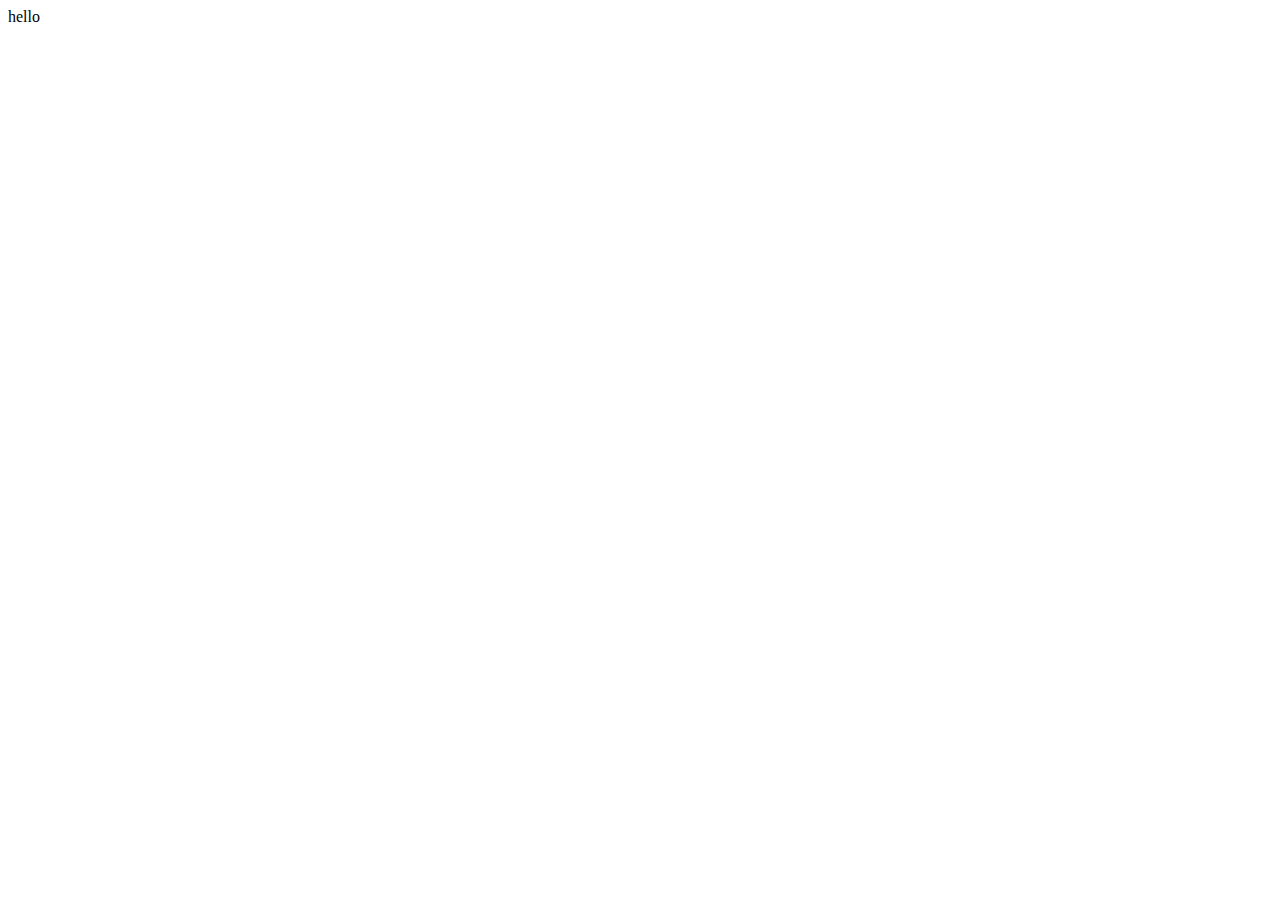
==== layout/project1/index.html @ 519cb935 "4commit" ====
<!DOCTYPE html>
<html lang="en">
<head>
    <meta charset="UTF-8">
    <meta http-equiv="X-UA-Compatible" content="IE=edge">
    <meta name="viewport" content="width=device-width, initial-scale=1.0">
    <link rel="stylesheet" href="style.css">
    <title>Document</title>
</head>
<body>
    hello
</body>
</html>
---- layout/project1/style.css ----
* {box-sizing: border-box;}
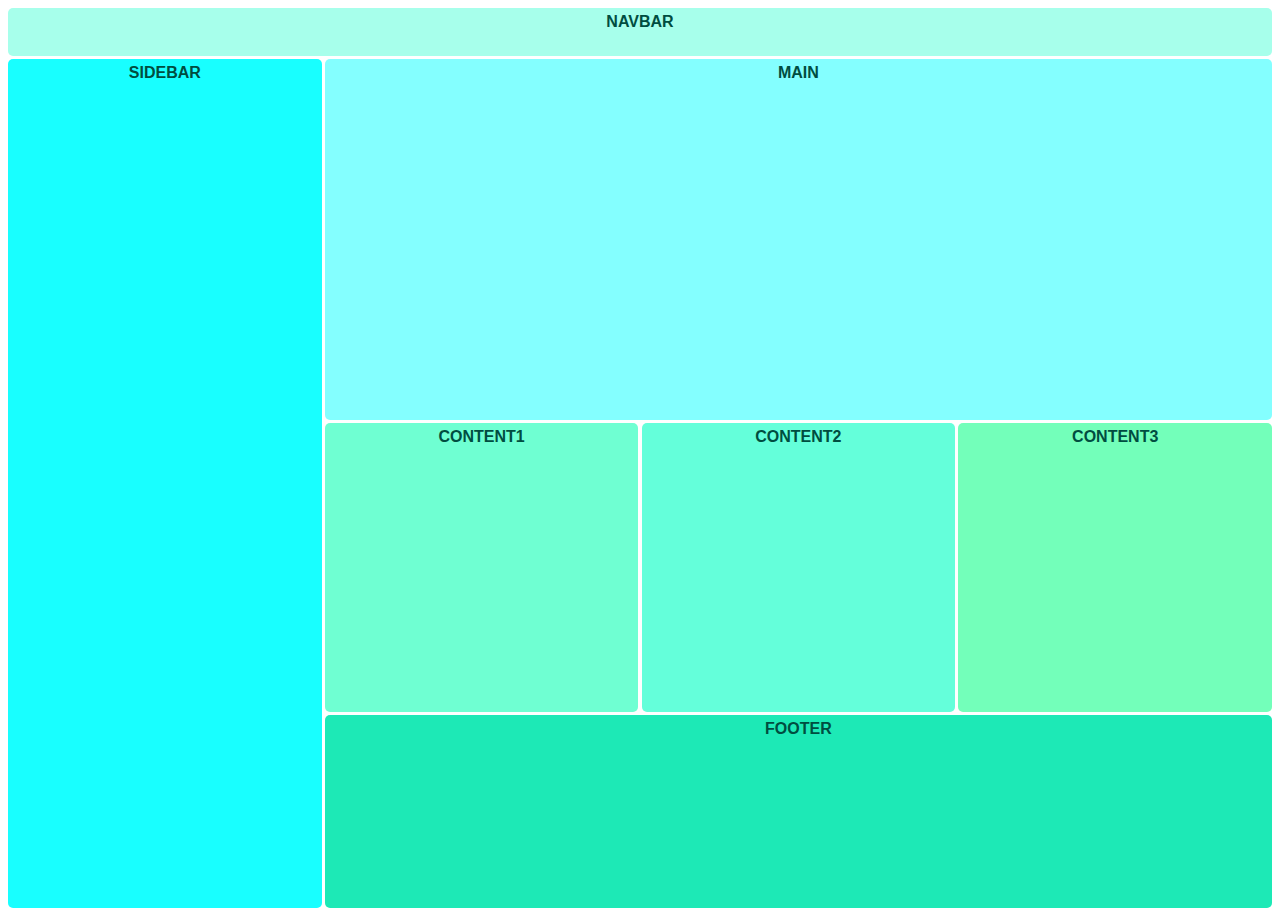
==== commit 82b1aaa7: "project1 layout" ====
--- a/layout/project1/index.html
+++ b/layout/project1/index.html
@@ -1,13 +1,24 @@
 <!DOCTYPE html>
 <html lang="en">
+
 <head>
     <meta charset="UTF-8">
     <meta http-equiv="X-UA-Compatible" content="IE=edge">
     <meta name="viewport" content="width=device-width, initial-scale=1.0">
     <link rel="stylesheet" href="style.css">
-    <title>Document</title>
+    <title>project1</title>
 </head>
+
 <body>
-    hello
+    <div class="container">
+        <nav>Navbar</nav>
+        <main>Main</main>
+        <div id="sidebar">Sidebar</div>
+        <div id="content1">Content1</div>
+        <div id="content2">Content2</div>
+        <div id="content3">Content3</div>
+        <footer>Footer</footer>
+    </div>
 </body>
+
 </html>--- a/layout/project1/style.css
+++ b/layout/project1/style.css
@@ -1 +1,78 @@
-* {box-sizing: border-box;}+
+:root{
+    --main-radius: 5px;
+    --maim-padding: 5px;
+}
+.container{
+    display: grid;
+    height: 100vh;
+    grid-template-columns: 1fr 1fr 1fr 1fr;
+    grid-template-rows: 0.2fr 1.5fr 1.2fr 0.8fr;
+    grid-template-areas: 
+        "nav nav nav nav"
+        "sidebar main main main"
+        "sidebar content1 content2 content3"
+        "sidebar footer footer footer";
+        grid-gap: 0.2rem;
+        font-family: "Inter",sans-serif;
+        font-weight: 800;;
+        text-transform: uppercase;
+        color: #004d40;
+        text-align: center;
+}
+nav{
+    background: #a7ffeb;
+    grid-area: nav;
+    border-radius: var(--main-radius);
+    padding-top: var(--maim-padding);
+}
+main{
+    background: #84ffff;
+    grid-area: main;
+    border-radius: var(--main-radius);
+    padding-top: var(--maim-padding);
+}
+#sidebar{
+    background: #18ffff;
+    grid-area: sidebar;
+    border-radius: var(--main-radius);
+    padding-top: var(--maim-padding);
+}
+#content1{
+    background: #6fffd2;
+    grid-area: content1;
+    border-radius: var(--main-radius);
+    padding-top: var(--maim-padding);
+}
+#content2{
+    background: #64ffda;
+    grid-area: content2;
+    border-radius: var(--main-radius);
+    padding-top: var(--maim-padding);
+}
+#content3{
+    background: #73ffba;
+    grid-area: content3;
+    border-radius: var(--main-radius);
+    padding-top: var(--maim-padding);
+}
+footer{
+    background: #1de9b6;
+    grid-area: footer;
+    border-radius: var(--main-radius);
+    padding-top: var(--maim-padding);
+}
+@media only screen and (max-width: 550px){
+    .container{
+        grid-template-columns: 1fr;
+        grid-template-rows: 0.4fr 0.4fr 2.2fr 1.2fr 1.2fr 1.2fr 1fr;
+        grid-template-areas:
+            "nav"
+            "sidebar"
+            "main"
+            "content1"
+            "content2"
+            "content3"
+            "footer";
+    }
+}